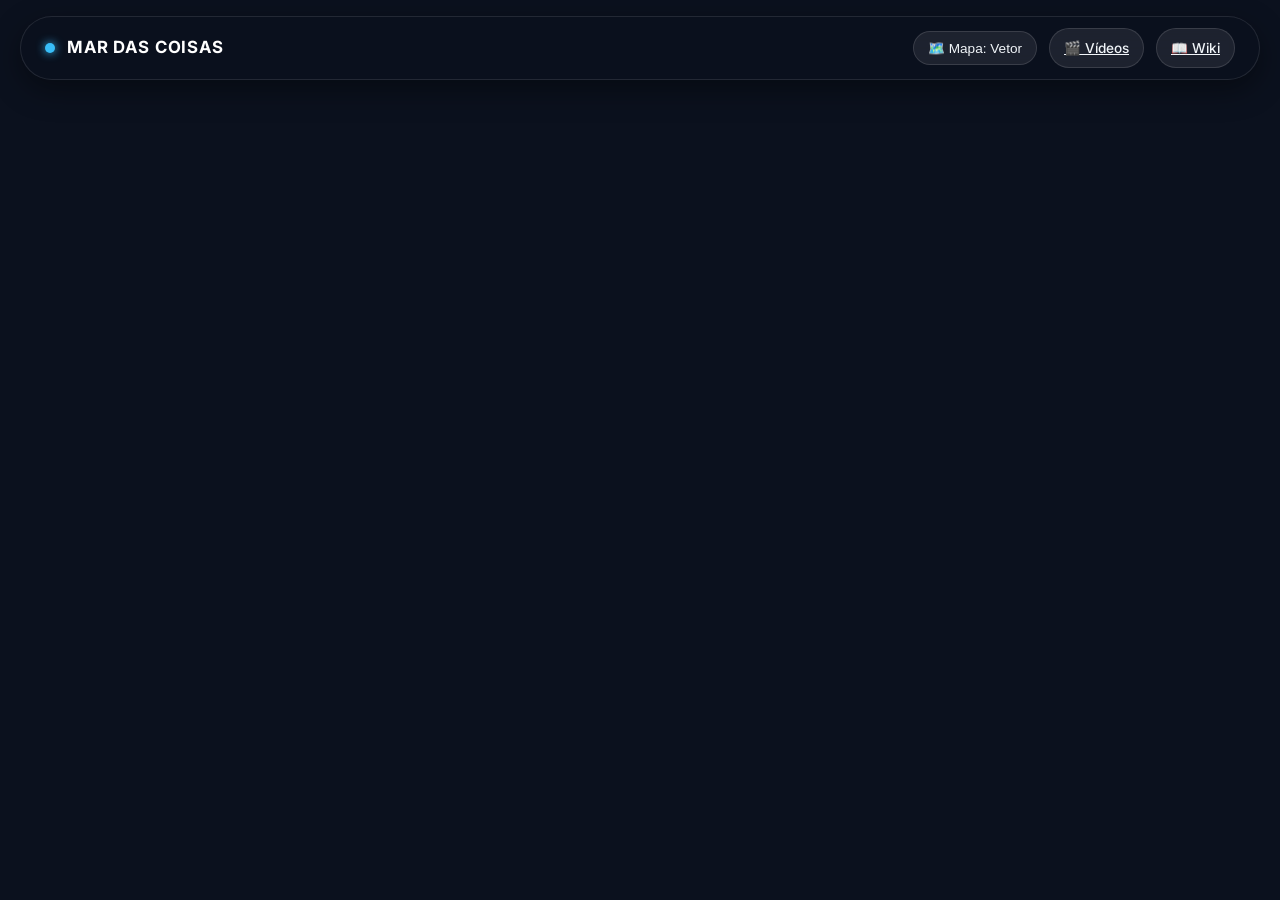
==== index.html @ 60dfc794 "feat: initial commit for Mar das Coisas scrollytelling publication" ====
<!DOCTYPE html>
<html lang="pt-BR">
<head>
    <meta charset="UTF-8">
    <meta name="viewport" content="width=device-width, initial-scale=1.0, maximum-scale=1.0, user-scalable=no">
    <title>Mar das Coisas · Documentação Georreferenciada</title>
    
    <!-- Primary Meta Tags -->
    <meta name="title" content="Mar das Coisas · Documentação Georreferenciada">
    <meta name="description" content="Narrativa em scrollytelling georreferenciada do encontro Mar das Coisas 2026 em Ubatuba: arte, ciência cidadã, tecnologias livres e águas.">
    
    <!-- Open Graph / Facebook -->
    <meta property="og:type" content="website">
    <meta property="og:url" content="https://tropixelbr.github.io/mardascoisas/">
    <meta property="og:title" content="Mar das Coisas · Scrollytelling Territorial">
    <meta property="og:description" content="Narrativa cartográfica sobre ecologias marinhas, rios, manguezais e a Carta-Manifesto em Ubatuba.">
    <meta property="og:image" content="assets/images/katia_20260731_140034.jpg">

    <!-- Fonts -->
    <link rel="preconnect" href="https://fonts.googleapis.com">
    <link rel="preconnect" href="https://fonts.gstatic.com" crossorigin>
    <link href="https://fonts.googleapis.com/css2?family=IBM+Plex+Mono:wght@400;600&family=Inter:wght@400;500;600;700;800&display=swap" rel="stylesheet">

    <!-- MapLibre GL JS -->
    <link href="https://unpkg.com/maplibre-gl@4.0.0/dist/maplibre-gl.css" rel="stylesheet" />
    <script src="https://unpkg.com/maplibre-gl@4.0.0/dist/maplibre-gl.js"></script>

    <!-- Scrollama.js -->
    <script src="https://unpkg.com/scrollama"></script>

    <!-- Project Stylesheet -->
    <link rel="stylesheet" href="assets/css/style.css">
</head>
<body>

    <!-- Progress indicator -->
    <div id="progress-bar"></div>

    <!-- Floating Top Navigation -->
    <nav class="top-nav">
        <a href="#intro-capa" class="brand">
            <span class="brand-dot"></span>
            Mar das Coisas
        </a>
        <div class="nav-tools">
            <button id="btn-toggle-map" class="tool-btn" title="Alternar visão de satélite">🗺️ Mapa: Vetor</button>
            <a href="https://archive.org/details/mar-das-coisas-2026-ubatuba-doutor-f" target="_blank" rel="noopener" class="tool-btn" title="Ver vídeos no Internet Archive">🎬 Vídeos</a>
            <a href="https://fonte.wiki/projetos/mardascoisas" target="_blank" rel="noopener" class="tool-btn" title="Acessar base completa no fonte.wiki">📖 Wiki</a>
        </div>
    </nav>

    <!-- Quick Navigation Dots (Sidebar) -->
    <div class="chapter-nav-dots" id="chapter-nav"></div>

    <!-- Map Engine Background -->
    <div id="map"></div>

    <!-- Scrollytelling Story Container -->
    <div id="story">
        <div id="features">
            <!-- Chapters dynamically injected by app.js from config.js -->
        </div>
    </div>

    <!-- Image / Notebook Lightbox Modal -->
    <div class="lightbox-modal" id="lightbox-modal">
        <button class="lightbox-close" id="lightbox-close">&times;</button>
        <div class="lightbox-content">
            <img class="lightbox-img" id="lightbox-img" src="" alt="">
            <div class="lightbox-caption" id="lightbox-caption"></div>
        </div>
    </div>

    <!-- Configuration & Scripts -->
    <script src="config.js"></script>
    <script src="assets/js/app.js"></script>
</body>
</html>
---- assets/css/style.css ----
/* ==========================================================================
   MAR DAS COISAS · SCROLLYTELLING STYLES
   Inspired by Documental.xyz / Mapbox Storytelling
   ========================================================================== */

:root {
    --bg-color: #0b111e;
    --text-color: #f1f5f9;
    --text-muted: #94a3b8;
    --card-bg: rgba(15, 23, 42, 0.85);
    --card-border: rgba(56, 189, 248, 0.2);
    --card-hover-border: rgba(56, 189, 248, 0.5);
    --primary: #0284c7;
    --primary-hover: #0369a1;
    --accent: #38bdf8;
    --accent-glow: rgba(56, 189, 248, 0.35);
    --font-heading: "Inter", -apple-system, BlinkMacSystemFont, "Segoe UI", Roboto, sans-serif;
    --font-body: "Inter", -apple-system, BlinkMacSystemFont, "Segoe UI", Roboto, sans-serif;
    --font-mono: "IBM Plex Mono", monospace;
    --header-height: 64px;
    --card-max-width: 540px;
    --radius-lg: 16px;
    --radius-md: 10px;
    --radius-sm: 6px;
    --shadow-card: 0 20px 40px -15px rgba(0, 0, 0, 0.7), 0 0 1px 1px rgba(255, 255, 255, 0.05);
}

*, *::before, *::after {
    box-sizing: border-box;
    margin: 0;
    padding: 0;
}

html, body {
    width: 100%;
    height: 100%;
    margin: 0;
    padding: 0;
    font-family: var(--font-body);
    color: var(--text-color);
    background-color: var(--bg-color);
    line-height: 1.65;
    font-size: 16px;
    -webkit-font-smoothing: antialiased;
}

/* Map Container */
#map {
    position: fixed;
    top: 0;
    left: 0;
    width: 100vw;
    height: 100vh;
    z-index: 1;
}

/* Progress bar */
#progress-bar {
    position: fixed;
    top: 0;
    left: 0;
    height: 4px;
    background: linear-gradient(90deg, #0284c7, #38bdf8, #2dd4bf);
    width: 0%;
    z-index: 100;
    transition: width 0.1s ease-out;
}

/* Floating Navigation / Header */
.top-nav {
    position: fixed;
    top: 16px;
    left: 20px;
    right: 20px;
    height: var(--header-height);
    background: rgba(11, 17, 30, 0.75);
    backdrop-filter: blur(16px);
    -webkit-backdrop-filter: blur(16px);
    border: 1px solid rgba(255, 255, 255, 0.1);
    border-radius: 50px;
    display: flex;
    align-items: center;
    justify-content: space-between;
    padding: 0 24px;
    z-index: 50;
    box-shadow: 0 10px 30px rgba(0, 0, 0, 0.4);
}

.brand {
    display: flex;
    align-items: center;
    gap: 12px;
    text-decoration: none;
    color: #fff;
    font-weight: 700;
    font-size: 1.05rem;
    letter-spacing: 0.05em;
    text-transform: uppercase;
}

.brand-dot {
    width: 10px;
    height: 10px;
    background-color: var(--accent);
    border-radius: 50%;
    box-shadow: 0 0 10px var(--accent);
}

.nav-tools {
    display: flex;
    align-items: center;
    gap: 12px;
}

.tool-btn {
    background: rgba(255, 255, 255, 0.08);
    border: 1px solid rgba(255, 255, 255, 0.12);
    color: #f1f5f9;
    padding: 8px 14px;
    border-radius: 20px;
    font-size: 0.85rem;
    font-weight: 500;
    cursor: pointer;
    transition: all 0.2s ease;
    display: flex;
    align-items: center;
    gap: 6px;
}

.tool-btn:hover {
    background: rgba(56, 189, 248, 0.2);
    border-color: var(--accent);
    color: #fff;
}

.tool-btn.active {
    background: var(--primary);
    border-color: var(--accent);
}

/* Quick Nav Dots (Sidebar) */
.chapter-nav-dots {
    position: fixed;
    right: 20px;
    top: 50%;
    transform: translateY(-50%);
    display: flex;
    flex-direction: column;
    gap: 14px;
    z-index: 40;
}

.nav-dot {
    width: 12px;
    height: 12px;
    border-radius: 50%;
    background: rgba(255, 255, 255, 0.25);
    border: 2px solid transparent;
    cursor: pointer;
    transition: all 0.3s cubic-bezier(0.4, 0, 0.2, 1);
    position: relative;
}

.nav-dot:hover {
    background: var(--accent);
    transform: scale(1.3);
}

.nav-dot.active {
    background: var(--accent);
    border-color: #fff;
    transform: scale(1.4);
    box-shadow: 0 0 12px var(--accent);
}

.nav-dot .tooltip {
    position: absolute;
    right: 24px;
    top: 50%;
    transform: translateY(-50%);
    background: rgba(15, 23, 42, 0.95);
    color: #fff;
    padding: 4px 10px;
    border-radius: 6px;
    font-size: 0.75rem;
    white-space: nowrap;
    opacity: 0;
    pointer-events: none;
    transition: opacity 0.2s ease;
    border: 1px solid rgba(255, 255, 255, 0.1);
}

.nav-dot:hover .tooltip {
    opacity: 1;
}

/* Story Container */
#story {
    position: relative;
    z-index: 20;
    pointer-events: none;
}

#features {
    padding-top: 100px;
    padding-bottom: 200px;
}

/* Scrollytelling Step */
.step {
    padding-bottom: 90vh;
    opacity: 0.25;
    transition: opacity 0.4s ease-in-out;
    display: flex;
    pointer-events: none;
}

.step:last-child {
    padding-bottom: 40vh;
}

.step.active {
    opacity: 1;
}

/* Alignment rules */
.step.left {
    justify-content: flex-start;
    padding-left: 5vw;
}

.step.right {
    justify-content: flex-end;
    padding-right: 5vw;
}

.step.center {
    justify-content: center;
    padding-left: 20px;
    padding-right: 20px;
}

/* Story Cards */
.story-card {
    pointer-events: auto;
    width: 100%;
    max-width: var(--card-max-width);
    background: var(--card-bg);
    backdrop-filter: blur(16px);
    -webkit-backdrop-filter: blur(16px);
    border: 1px solid var(--card-border);
    border-radius: var(--radius-lg);
    box-shadow: var(--shadow-card);
    padding: 32px;
    transition: all 0.3s cubic-bezier(0.4, 0, 0.2, 1);
}

.step.active .story-card {
    border-color: var(--card-hover-border);
    box-shadow: var(--shadow-card), 0 0 25px var(--accent-glow);
}

/* Hero / Title Card Specifics */
.hero-card {
    max-width: 680px;
    text-align: center;
    padding: 48px 40px;
}

.hero-badge {
    display: inline-flex;
    align-items: center;
    gap: 8px;
    background: rgba(56, 189, 248, 0.15);
    border: 1px solid var(--accent);
    color: var(--accent);
    font-size: 0.8rem;
    font-weight: 600;
    text-transform: uppercase;
    letter-spacing: 0.1em;
    padding: 6px 14px;
    border-radius: 30px;
    margin-bottom: 20px;
}

.chapter-badge {
    display: inline-block;
    background: rgba(56, 189, 248, 0.12);
    color: var(--accent);
    font-size: 0.75rem;
    font-weight: 600;
    text-transform: uppercase;
    letter-spacing: 0.08em;
    padding: 4px 10px;
    border-radius: 6px;
    margin-bottom: 12px;
}

h1.story-title {
    font-size: 2.5rem;
    font-weight: 800;
    line-height: 1.15;
    letter-spacing: -0.02em;
    color: #fff;
    margin-bottom: 14px;
    background: linear-gradient(135deg, #ffffff 40%, #bae6fd 100%);
    -webkit-background-clip: text;
    -webkit-text-fill-color: transparent;
}

h2.chapter-title {
    font-size: 1.6rem;
    font-weight: 700;
    line-height: 1.25;
    color: #fff;
    margin-bottom: 16px;
    letter-spacing: -0.01em;
}

.story-subtitle {
    font-size: 1.15rem;
    color: var(--text-muted);
    margin-bottom: 16px;
    font-weight: 400;
}

.story-byline {
    font-size: 0.85rem;
    color: #64748b;
    margin-bottom: 24px;
}

/* Media in Cards */
.card-media {
    margin: 20px -32px 20px -32px;
    overflow: hidden;
    position: relative;
    background: #000;
}

.card-media img {
    width: 100%;
    height: auto;
    max-height: 380px;
    object-fit: cover;
    display: block;
    cursor: pointer;
    transition: transform 0.4s ease;
}

.card-media img:hover {
    transform: scale(1.03);
}

.media-caption {
    padding: 10px 32px;
    font-size: 0.8rem;
    color: var(--text-muted);
    font-style: italic;
    background: rgba(0, 0, 0, 0.4);
    border-bottom: 1px solid rgba(255, 255, 255, 0.05);
}

/* Text & Content Elements */
.card-text {
    font-size: 0.98rem;
    line-height: 1.7;
    color: #cbd5e1;
}

.card-text p {
    margin-bottom: 14px;
}

.card-text p:last-child {
    margin-bottom: 0;
}

.card-text strong {
    color: #fff;
}

.card-text a {
    color: var(--accent);
    text-decoration: underline;
    text-underline-offset: 3px;
}

.card-text a:hover {
    color: #bae6fd;
}

/* Callout Boxes */
.callout-box {
    background: rgba(30, 41, 59, 0.7);
    border-left: 4px solid var(--primary);
    padding: 16px 18px;
    border-radius: 0 var(--radius-sm) var(--radius-sm) 0;
    margin: 18px 0;
    font-size: 0.92rem;
}

.callout-box.accent {
    border-left-color: var(--accent);
    background: rgba(14, 116, 144, 0.2);
}

.callout-box ul {
    margin-left: 20px;
    margin-top: 8px;
}

.callout-box li {
    margin-bottom: 6px;
}

/* Notebook Facsimile Mini Gallery */
.notebook-gallery {
    display: grid;
    grid-template-columns: repeat(3, 1fr);
    gap: 8px;
    margin-top: 14px;
}

.notebook-gallery a img {
    width: 100%;
    height: 90px;
    object-fit: cover;
    border-radius: var(--radius-sm);
    border: 1px solid rgba(255, 255, 255, 0.15);
    transition: all 0.2s ease;
}

.notebook-gallery a img:hover {
    border-color: var(--accent);
    transform: scale(1.05);
    box-shadow: 0 6px 15px rgba(0, 0, 0, 0.5);
}

/* Custom Pulsing Markers on Map */
.map-marker {
    width: 24px;
    height: 24px;
    border-radius: 50%;
    background-color: var(--accent);
    border: 3px solid #fff;
    box-shadow: 0 0 15px var(--accent);
    cursor: pointer;
    transition: all 0.3s ease;
}

.map-marker.active {
    background-color: #f43f5e;
    box-shadow: 0 0 20px #f43f5e;
    transform: scale(1.3);
}

/* Modal Lightbox */
.lightbox-modal {
    position: fixed;
    top: 0;
    left: 0;
    width: 100vw;
    height: 100vh;
    background: rgba(0, 0, 0, 0.92);
    backdrop-filter: blur(8px);
    z-index: 200;
    display: none;
    align-items: center;
    justify-content: center;
    padding: 30px;
}

.lightbox-modal.open {
    display: flex;
}

.lightbox-content {
    max-width: 90vw;
    max-height: 90vh;
    display: flex;
    flex-direction: column;
    align-items: center;
}

.lightbox-img {
    max-width: 100%;
    max-height: 80vh;
    object-fit: contain;
    border-radius: var(--radius-md);
    box-shadow: 0 20px 50px rgba(0, 0, 0, 0.9);
}

.lightbox-caption {
    margin-top: 14px;
    color: #e2e8f0;
    font-size: 0.95rem;
    text-align: center;
    max-width: 700px;
}

.lightbox-close {
    position: absolute;
    top: 24px;
    right: 30px;
    color: #fff;
    font-size: 2.2rem;
    background: transparent;
    border: none;
    cursor: pointer;
}

/* Footer Section */
.story-footer {
    max-width: 680px;
    margin: 40px auto 0 auto;
    text-align: center;
    padding: 32px;
    font-size: 0.9rem;
    color: var(--text-muted);
}

.partner-logos {
    max-width: 100%;
    margin: 24px 0;
    opacity: 0.85;
    border-radius: var(--radius-sm);
}

/* Responsive adjustments */
@media (max-width: 768px) {
    :root {
        --header-height: 54px;
    }
    
    .top-nav {
        top: 10px;
        left: 10px;
        right: 10px;
        padding: 0 16px;
    }
    
    .brand {
        font-size: 0.9rem;
    }
    
    .chapter-nav-dots {
        display: none;
    }
    
    .step.left, .step.right, .step.center {
        justify-content: center;
        padding-left: 16px;
        padding-right: 16px;
    }
    
    .story-card {
        padding: 24px 20px;
    }
    
    .card-media {
        margin: 16px -20px 16px -20px;
    }
    
    .media-caption {
        padding: 8px 20px;
    }
    
    h1.story-title {
        font-size: 1.9rem;
    }
    
    h2.chapter-title {
        font-size: 1.35rem;
    }
}
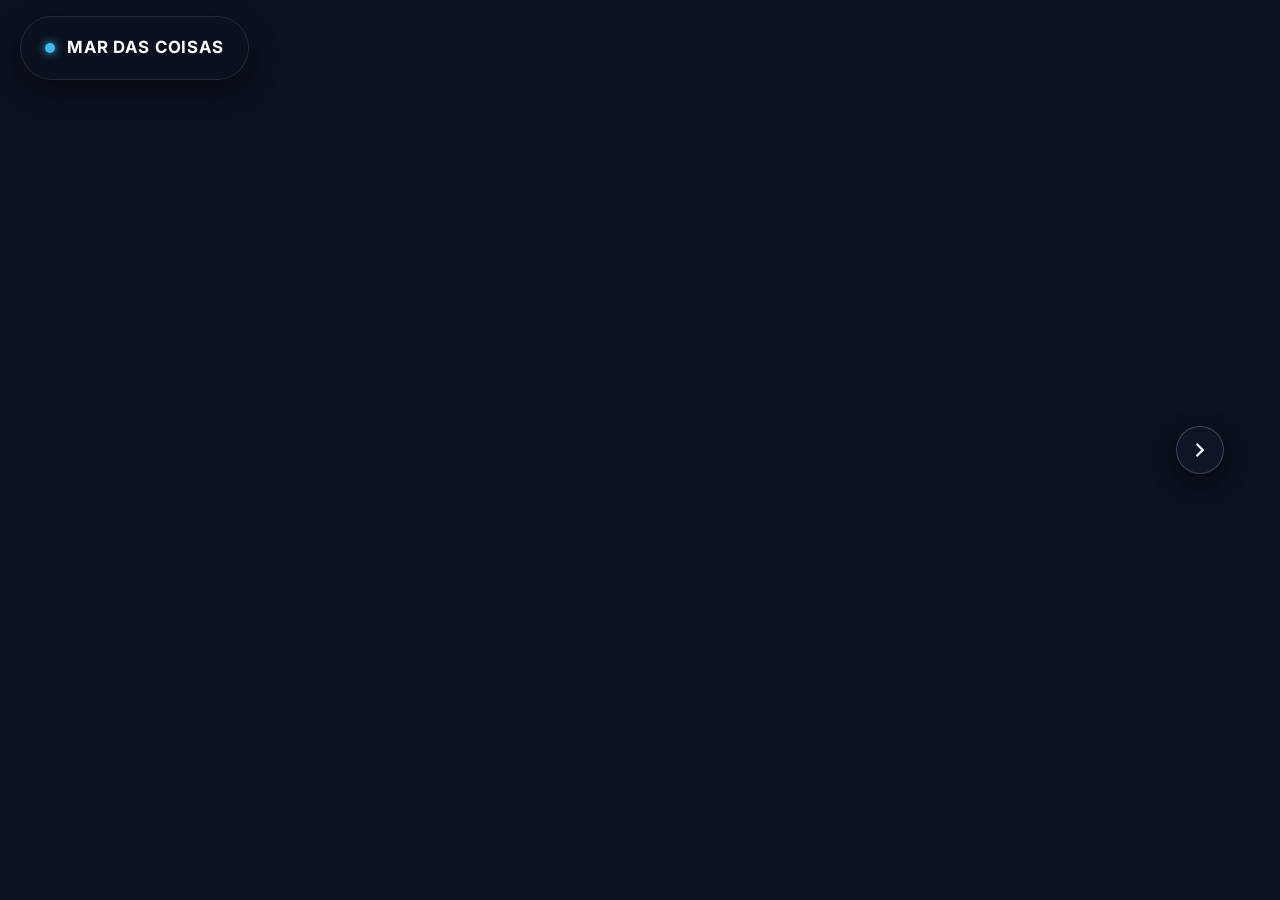
==== commit 1ac110bb: "feat: enhance editor, interactive map popups, chapter navigation and footer - Add GeoJSON points man" ====
--- a/index.html
+++ b/index.html
@@ -11,7 +11,7 @@
     
     <!-- Open Graph / Facebook -->
     <meta property="og:type" content="website">
-    <meta property="og:url" content="https://tropixelbr.github.io/mardascoisas/">
+    <meta property="og:url" content="https://mardascoisas.github.io/documental/">
     <meta property="og:title" content="Mar das Coisas · Scrollytelling Territorial">
     <meta property="og:description" content="Narrativa cartográfica sobre ecologias marinhas, rios, manguezais e a Carta-Manifesto em Ubatuba.">
     <meta property="og:image" content="assets/images/katia_20260731_140034.jpg">
@@ -29,7 +29,7 @@
     <script src="https://unpkg.com/scrollama"></script>
 
     <!-- Project Stylesheet -->
-    <link rel="stylesheet" href="assets/css/style.css">
+    <link rel="stylesheet" href="assets/css/style.css?v=1.1">
 </head>
 <body>
 
@@ -40,17 +40,24 @@
     <nav class="top-nav">
         <a href="#intro-capa" class="brand">
             <span class="brand-dot"></span>
-            Mar das Coisas
+            <span class="brand-text">Mar das Coisas</span>
         </a>
-        <div class="nav-tools">
-            <button id="btn-toggle-map" class="tool-btn" title="Alternar visão de satélite">🗺️ Mapa: Vetor</button>
-            <a href="https://archive.org/details/mar-das-coisas-2026-ubatuba-doutor-f" target="_blank" rel="noopener" class="tool-btn" title="Ver vídeos no Internet Archive">🎬 Vídeos</a>
-            <a href="https://fonte.wiki/projetos/mardascoisas" target="_blank" rel="noopener" class="tool-btn" title="Acessar base completa no fonte.wiki">📖 Wiki</a>
-        </div>
     </nav>
 
     <!-- Quick Navigation Dots (Sidebar) -->
     <div class="chapter-nav-dots" id="chapter-nav"></div>
+
+    <!-- Carousel Chapter Skip Arrows -->
+    <button id="carousel-prev" class="carousel-arrow prev disabled" disabled aria-label="Capítulo anterior" title="Capítulo anterior">
+        <svg width="22" height="22" viewBox="0 0 24 24" fill="none" stroke="currentColor" stroke-width="2.5" stroke-linecap="round" stroke-linejoin="round">
+            <polyline points="15 18 9 12 15 6"></polyline>
+        </svg>
+    </button>
+    <button id="carousel-next" class="carousel-arrow next" aria-label="Próximo capítulo" title="Próximo capítulo">
+        <svg width="22" height="22" viewBox="0 0 24 24" fill="none" stroke="currentColor" stroke-width="2.5" stroke-linecap="round" stroke-linejoin="round">
+            <polyline points="9 18 15 12 9 6"></polyline>
+        </svg>
+    </button>
 
     <!-- Map Engine Background -->
     <div id="map"></div>
@@ -62,16 +69,18 @@
         </div>
     </div>
 
-    <!-- Image / Notebook Lightbox Modal -->
+    <!-- Image / Video / Notebook Lightbox Modal -->
     <div class="lightbox-modal" id="lightbox-modal">
         <button class="lightbox-close" id="lightbox-close">&times;</button>
         <div class="lightbox-content">
             <img class="lightbox-img" id="lightbox-img" src="" alt="">
+            <video class="lightbox-video" id="lightbox-video" controls playsinline style="display: none;"></video>
             <div class="lightbox-caption" id="lightbox-caption"></div>
         </div>
     </div>
 
     <!-- Configuration & Scripts -->
+    <script src="https://cdn.jsdelivr.net/npm/marked/marked.min.js"></script>
     <script src="config.js"></script>
     <script src="assets/js/app.js"></script>
 </body>
--- a/assets/css/style.css
+++ b/assets/css/style.css
@@ -18,7 +18,7 @@
     --font-body: "Inter", -apple-system, BlinkMacSystemFont, "Segoe UI", Roboto, sans-serif;
     --font-mono: "IBM Plex Mono", monospace;
     --header-height: 64px;
-    --card-max-width: 540px;
+    --card-max-width: 840px;
     --radius-lg: 16px;
     --radius-md: 10px;
     --radius-sm: 6px;
@@ -84,6 +84,8 @@
     padding: 0 24px;
     z-index: 50;
     box-shadow: 0 10px 30px rgba(0, 0, 0, 0.4);
+    width: fit-content;
+    max-width: calc(100vw - 40px);
 }
 
 .brand {
@@ -194,6 +196,58 @@
     opacity: 1;
 }
 
+/* Carousel Chapter Navigation Arrows (Instagram-like) */
+.carousel-arrow {
+    position: fixed;
+    top: 50%;
+    transform: translateY(-50%);
+    width: 48px;
+    height: 48px;
+    border-radius: 50%;
+    background: rgba(15, 23, 42, 0.75);
+    backdrop-filter: blur(12px);
+    -webkit-backdrop-filter: blur(12px);
+    border: 1.5px solid rgba(255, 255, 255, 0.2);
+    color: #fff;
+    display: flex;
+    align-items: center;
+    justify-content: center;
+    cursor: pointer;
+    z-index: 45;
+    box-shadow: 0 8px 24px rgba(0, 0, 0, 0.45);
+    transition: all 0.25s cubic-bezier(0.4, 0, 0.2, 1);
+    outline: none;
+    user-select: none;
+    padding: 0;
+}
+
+.carousel-arrow:hover {
+    background: rgba(14, 165, 233, 0.85);
+    border-color: rgba(255, 255, 255, 0.5);
+    box-shadow: 0 0 24px rgba(56, 189, 248, 0.6);
+    transform: translateY(-50%) scale(1.1);
+    color: #fff;
+}
+
+.carousel-arrow:active {
+    transform: translateY(-50%) scale(0.95);
+}
+
+.carousel-arrow.prev {
+    left: 24px;
+}
+
+.carousel-arrow.next {
+    right: 56px;
+}
+
+.carousel-arrow.disabled,
+.carousel-arrow[disabled] {
+    opacity: 0;
+    pointer-events: none;
+    transform: translateY(-50%) scale(0.8);
+}
+
 /* Story Container */
 #story {
     position: relative;
@@ -208,7 +262,7 @@
 
 /* Scrollytelling Step */
 .step {
-    padding-bottom: 90vh;
+    padding-bottom: 10vh;
     opacity: 0.25;
     transition: opacity 0.4s ease-in-out;
     display: flex;
@@ -216,7 +270,7 @@
 }
 
 .step:last-child {
-    padding-bottom: 40vh;
+    padding-bottom: 30vh;
 }
 
 .step.active {
@@ -253,6 +307,9 @@
     box-shadow: var(--shadow-card);
     padding: 32px;
     transition: all 0.3s cubic-bezier(0.4, 0, 0.2, 1);
+    overflow: hidden;
+    overflow-wrap: break-word;
+    word-break: break-word;
 }
 
 .step.active .story-card {
@@ -262,7 +319,7 @@
 
 /* Hero / Title Card Specifics */
 .hero-card {
-    max-width: 680px;
+    max-width: 920px;
     text-align: center;
     padding: 48px 40px;
 }
@@ -390,6 +447,149 @@
     color: #bae6fd;
 }
 
+.card-text blockquote {
+    background: rgba(30, 41, 59, 0.7);
+    border-left: 4px solid var(--accent);
+    padding: 12px 16px;
+    border-radius: 0 var(--radius-sm) var(--radius-sm) 0;
+    margin: 16px 0;
+    font-size: 0.92rem;
+    color: #e2e8f0;
+}
+
+.card-text blockquote p:last-child {
+    margin-bottom: 0;
+}
+
+.card-text ul,
+.card-text ol {
+    margin: 12px 0 16px 20px;
+}
+
+.card-text li {
+    margin-bottom: 6px;
+}
+
+.card-text h3 {
+    font-size: 1.15rem;
+    color: #f8fafc;
+    margin: 18px 0 8px 0;
+}
+
+.card-text h4 {
+    font-size: 1.05rem;
+    color: var(--accent);
+    margin: 14px 0 6px 0;
+}
+
+.card-text hr {
+    border: none;
+    border-top: 1px solid rgba(255, 255, 255, 0.12);
+    margin: 18px 0;
+}
+
+.card-text code {
+    font-family: var(--font-mono);
+    background: rgba(15, 23, 42, 0.8);
+    color: var(--accent);
+    padding: 2px 6px;
+    border-radius: 4px;
+    font-size: 0.85em;
+    border: 1px solid rgba(56, 189, 248, 0.2);
+}
+
+.card-text video {
+    width: 100%;
+    max-height: 420px;
+    border-radius: var(--radius-sm, 6px);
+    margin: 16px 0;
+    background: #000;
+    display: block;
+    border: 1px solid rgba(255, 255, 255, 0.15);
+}
+
+/* Markdown Images & Lightbox Thumbnails */
+.card-text img {
+    max-width: 100%;
+    width: 100%;
+    height: auto;
+    max-height: 440px;
+    object-fit: cover;
+    border-radius: var(--radius-sm, 6px);
+    margin: 16px 0;
+    display: block;
+    border: 1px solid rgba(255, 255, 255, 0.15);
+    box-shadow: 0 4px 20px rgba(0, 0, 0, 0.4);
+    cursor: pointer;
+}
+
+.card-text a > img,
+.card-text a:has(img) img {
+    margin: 0;
+    width: 100%;
+    max-width: 100%;
+    height: auto;
+    display: block;
+    transition: transform 0.35s ease, filter 0.35s ease;
+}
+
+.card-text a:has(img) {
+    display: block;
+    position: relative;
+    max-width: 100%;
+    margin: 16px 0;
+    border-radius: var(--radius-sm, 6px);
+    overflow: hidden;
+    text-decoration: none;
+    box-shadow: 0 4px 20px rgba(0, 0, 0, 0.4);
+    border: 1px solid rgba(255, 255, 255, 0.15);
+}
+
+.card-text a:has(img):hover img {
+    transform: scale(1.03);
+    filter: brightness(1.08);
+}
+
+/* Video Lightbox Play Button Badge on Thumbnail */
+.card-text a[href$=".mp4"]:has(img)::after,
+.card-text a[href$=".webm"]:has(img)::after,
+.card-text a[href*=".ia.mp4"]:has(img)::after,
+.card-text a[href*="archive.org/download/"]:has(img)::after,
+.card-text a[data-lightbox-video]:has(img)::after {
+    content: "▶";
+    position: absolute;
+    top: 50%;
+    left: 50%;
+    transform: translate(-50%, -50%);
+    width: 56px;
+    height: 56px;
+    background: rgba(15, 23, 42, 0.82);
+    backdrop-filter: blur(8px);
+    -webkit-backdrop-filter: blur(8px);
+    border: 2px solid rgba(255, 255, 255, 0.7);
+    border-radius: 50%;
+    display: flex;
+    align-items: center;
+    justify-content: center;
+    color: #fff;
+    font-size: 1.4rem;
+    padding-left: 4px;
+    box-shadow: 0 6px 24px rgba(0, 0, 0, 0.65);
+    pointer-events: none;
+    transition: all 0.25s ease;
+}
+
+.card-text a[href$=".mp4"]:has(img):hover::after,
+.card-text a[href$=".webm"]:has(img):hover::after,
+.card-text a[href*=".ia.mp4"]:has(img):hover::after,
+.card-text a[href*="archive.org/download/"]:has(img):hover::after,
+.card-text a[data-lightbox-video]:has(img):hover::after {
+    background: rgba(14, 165, 233, 0.92);
+    border-color: #fff;
+    transform: translate(-50%, -50%) scale(1.12);
+    box-shadow: 0 0 28px rgba(56, 189, 248, 0.85);
+}
+
 /* Callout Boxes */
 .callout-box {
     background: rgba(30, 41, 59, 0.7);
@@ -453,6 +653,161 @@
     background-color: #f43f5e;
     box-shadow: 0 0 20px #f43f5e;
     transform: scale(1.3);
+}
+
+/* MapLibre Popup Dark Theme */
+.maplibregl-popup {
+    z-index: 30;
+    max-width: 320px !important;
+}
+
+.maplibregl-popup-content {
+    background: #0f172a !important;
+    color: #f8fafc !important;
+    border: 1px solid rgba(56, 189, 248, 0.4) !important;
+    border-radius: var(--radius-md, 10px) !important;
+    padding: 14px 18px !important;
+    box-shadow: 0 15px 35px rgba(0, 0, 0, 0.8), 0 0 15px rgba(56, 189, 248, 0.2) !important;
+    font-family: var(--font-body) !important;
+}
+
+.maplibregl-popup-content strong {
+    color: var(--accent, #38bdf8) !important;
+    font-size: 0.95rem;
+    font-weight: 700;
+    display: block;
+    margin-bottom: 6px;
+    line-height: 1.3;
+}
+
+.maplibregl-popup-content small,
+.maplibregl-popup-content p,
+.maplibregl-popup-content div {
+    color: #cbd5e1 !important;
+    font-size: 0.85rem;
+    line-height: 1.5;
+}
+
+/* Rich Popup Content & Chapter Action */
+.map-popup-card {
+    display: flex;
+    flex-direction: column;
+    gap: 8px;
+    padding-top: 4px;
+}
+
+.map-popup-card .popup-category-badge {
+    align-self: flex-start;
+    font-size: 0.65rem;
+    text-transform: uppercase;
+    letter-spacing: 0.06em;
+    font-weight: 700;
+    padding: 2px 8px;
+    border-radius: 4px;
+    background: rgba(56, 189, 248, 0.15);
+    color: var(--accent, #38bdf8) !important;
+    border: 1px solid rgba(56, 189, 248, 0.35);
+}
+
+.map-popup-card .popup-title {
+    margin: 0;
+    font-size: 1rem;
+    font-weight: 700;
+    line-height: 1.35;
+    color: #f8fafc !important;
+}
+
+.map-popup-card .popup-desc {
+    font-size: 0.85rem;
+    color: #cbd5e1 !important;
+    line-height: 1.45;
+}
+
+.map-popup-card .popup-desc a {
+    color: var(--accent, #38bdf8) !important;
+    text-decoration: underline;
+    text-underline-offset: 2px;
+}
+
+.popup-chapter-action {
+    margin-top: 4px;
+    padding-top: 8px;
+    border-top: 1px solid rgba(255, 255, 255, 0.12);
+}
+
+.btn-popup-chapter {
+    display: flex;
+    align-items: center;
+    justify-content: space-between;
+    width: 100%;
+    padding: 8px 12px;
+    font-size: 0.8rem;
+    font-weight: 600;
+    color: #0f172a !important;
+    background: var(--accent, #38bdf8);
+    border: none;
+    border-radius: 6px;
+    cursor: pointer;
+    transition: all 0.2s cubic-bezier(0.34, 1.56, 0.64, 1);
+    text-align: left;
+    gap: 8px;
+    box-shadow: 0 2px 8px rgba(56, 189, 248, 0.35);
+    font-family: inherit;
+}
+
+.btn-popup-chapter:hover {
+    background: #7dd3fc;
+    transform: translateY(-1px);
+    box-shadow: 0 4px 14px rgba(56, 189, 248, 0.6);
+}
+
+.btn-popup-chapter-name {
+    font-weight: 700;
+    white-space: nowrap;
+    overflow: hidden;
+    text-overflow: ellipsis;
+    max-width: 160px;
+    color: #0f172a !important;
+}
+
+.maplibregl-popup-close-button {
+    color: #94a3b8 !important;
+    font-size: 1.2rem;
+    padding: 4px 8px;
+    top: 6px;
+    right: 6px;
+    transition: color 0.15s ease;
+}
+
+.maplibregl-popup-close-button:hover {
+    color: #ffffff !important;
+    background: transparent !important;
+}
+
+/* MapLibre Popup Tip Triangles */
+.maplibregl-popup-anchor-top .maplibregl-popup-tip {
+    border-bottom-color: #0f172a !important;
+}
+.maplibregl-popup-anchor-top-left .maplibregl-popup-tip {
+    border-bottom-color: #0f172a !important;
+}
+.maplibregl-popup-anchor-top-right .maplibregl-popup-tip {
+    border-bottom-color: #0f172a !important;
+}
+.maplibregl-popup-anchor-bottom .maplibregl-popup-tip {
+    border-top-color: #0f172a !important;
+}
+.maplibregl-popup-anchor-bottom-left .maplibregl-popup-tip {
+    border-top-color: #0f172a !important;
+}
+.maplibregl-popup-anchor-bottom-right .maplibregl-popup-tip {
+    border-top-color: #0f172a !important;
+}
+.maplibregl-popup-anchor-left .maplibregl-popup-tip {
+    border-right-color: #0f172a !important;
+}
+.maplibregl-popup-anchor-right .maplibregl-popup-tip {
+    border-left-color: #0f172a !important;
 }
 
 /* Modal Lightbox */
@@ -483,12 +838,20 @@
     align-items: center;
 }
 
-.lightbox-img {
+.lightbox-img,
+.lightbox-video {
     max-width: 100%;
     max-height: 80vh;
     object-fit: contain;
     border-radius: var(--radius-md);
     box-shadow: 0 20px 50px rgba(0, 0, 0, 0.9);
+}
+
+.lightbox-video {
+    width: 85vw;
+    max-width: 960px;
+    background: #000;
+    outline: none;
 }
 
 .lightbox-caption {
@@ -512,12 +875,94 @@
 
 /* Footer Section */
 .story-footer {
-    max-width: 680px;
-    margin: 40px auto 0 auto;
+    pointer-events: auto !important;
+    width: 100%;
+    max-width: var(--card-max-width, 720px);
+    margin: 60px auto 40px auto;
+    padding: 0 16px;
+    box-sizing: border-box;
+    display: flex;
+    justify-content: center;
+}
+
+.footer-card {
+    width: 100%;
+    background: var(--card-bg);
+    backdrop-filter: blur(16px);
+    -webkit-backdrop-filter: blur(16px);
+    border: 1px solid var(--card-border);
+    border-radius: var(--radius-lg);
+    box-shadow: var(--shadow-card);
+    padding: 36px 32px;
     text-align: center;
-    padding: 32px;
-    font-size: 0.9rem;
     color: var(--text-muted);
+}
+
+.footer-title {
+    color: #f8fafc;
+    font-size: 1.1rem;
+    font-weight: 700;
+}
+
+.footer-date {
+    color: var(--accent, #38bdf8);
+    font-weight: 500;
+}
+
+.footer-byline {
+    margin: 8px 0 16px 0;
+    font-size: 0.88rem;
+    color: #94a3b8;
+}
+
+.footer-text {
+    font-size: 0.88rem;
+    line-height: 1.6;
+    color: #cbd5e1;
+    margin-bottom: 8px;
+}
+
+.footer-text a {
+    color: var(--accent, #38bdf8);
+    text-decoration: underline;
+    text-underline-offset: 3px;
+    transition: color 0.2s ease;
+}
+
+.footer-text a:hover {
+    color: #7dd3fc;
+}
+
+.footer-actions {
+    display: flex;
+    justify-content: center;
+    gap: 12px;
+    flex-wrap: wrap;
+    margin-top: 20px;
+    padding-top: 20px;
+    border-top: 1px solid rgba(255, 255, 255, 0.1);
+}
+
+.footer-btn {
+    display: inline-flex;
+    align-items: center;
+    gap: 8px;
+    background: rgba(255, 255, 255, 0.08);
+    border: 1px solid rgba(255, 255, 255, 0.15);
+    color: #f1f5f9;
+    padding: 8px 18px;
+    border-radius: 20px;
+    font-size: 0.85rem;
+    font-weight: 500;
+    text-decoration: none;
+    transition: all 0.2s ease;
+}
+
+.footer-btn:hover {
+    background: rgba(56, 189, 248, 0.2);
+    border-color: var(--accent, #38bdf8);
+    color: #ffffff;
+    transform: translateY(-1px);
 }
 
 .partner-logos {
@@ -547,6 +992,19 @@
     .chapter-nav-dots {
         display: none;
     }
+
+    .carousel-arrow {
+        width: 40px;
+        height: 40px;
+    }
+
+    .carousel-arrow.prev {
+        left: 10px;
+    }
+
+    .carousel-arrow.next {
+        right: 10px;
+    }
     
     .step.left, .step.right, .step.center {
         justify-content: center;
